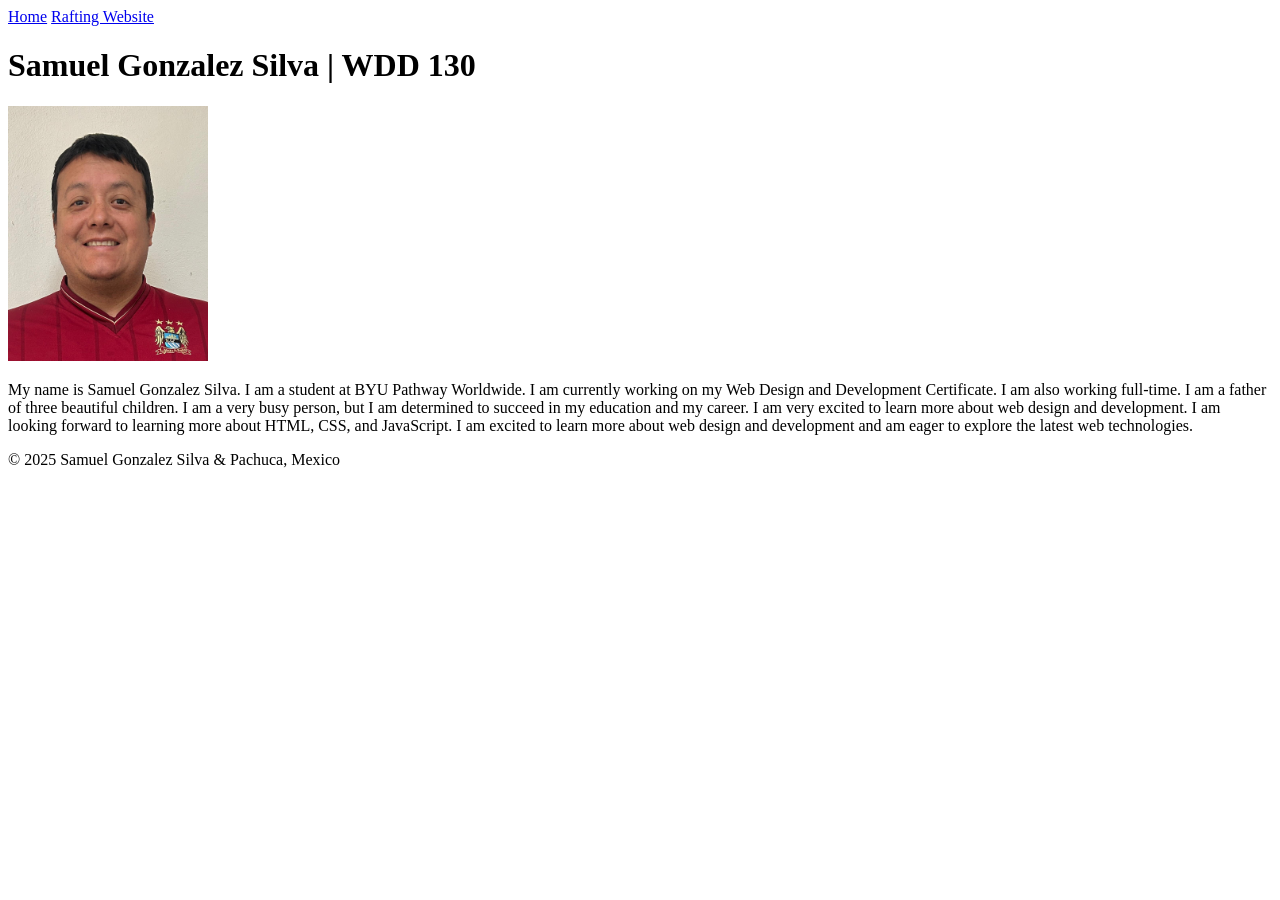
==== Image/index.html @ 2c10fb8b "first commit" ====
<!DOCTYPE html>
<html lang="en-us">

<head>
    <meta charset="UTF-8">
    <meta name="viewport" content="width=device-width, initial-scale=1.0">
    <title>Samuel Gonzalez Silva | WDD 130</title>
</head>

<body>
    <header>
        <nav>
            <a href="#">Home</a>
            <a href="wwr/">Rafting Website</a>
        </nav>
    </header>
    <main>
        <h1>Samuel Gonzalez Silva | WDD 130</h1>
        <img src="Image.jpeg" alt="Samuel Gonzalez Silva" width="200">
        <p>My name is Samuel Gonzalez Silva. I am a student at BYU Pathway Worldwide. I am currently working on my Web
            Design and Development Certificate. I am also working full-time. I am a father of three beautiful children.
            I am a very busy person, but I am determined to succeed in my education and my career. I am very excited to
            learn more about web design and development. I am looking forward to learning more about HTML, CSS, and
            JavaScript. I am excited to learn more about web design and development and am eager to explore the latest
            web technologies.</p>
    </main>
    <footer>
        <p>&copy; 2025 Samuel Gonzalez Silva & Pachuca, Mexico</p>
    </footer>
</body>

</html>
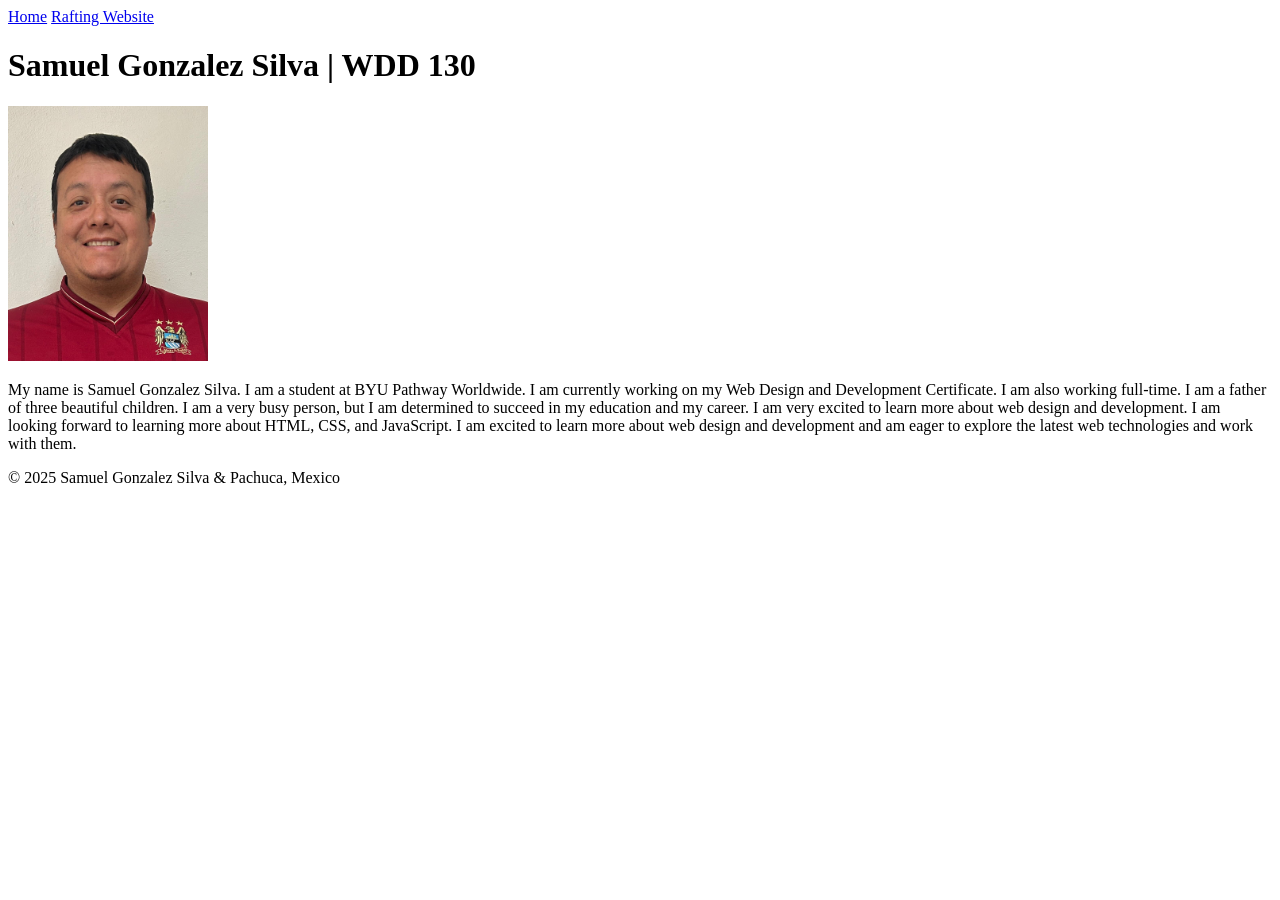
==== commit 4d7eb23f: "chnage" ====
--- a/Image/index.html
+++ b/Image/index.html
@@ -22,7 +22,7 @@
             I am a very busy person, but I am determined to succeed in my education and my career. I am very excited to
             learn more about web design and development. I am looking forward to learning more about HTML, CSS, and
             JavaScript. I am excited to learn more about web design and development and am eager to explore the latest
-            web technologies.</p>
+            web technologies and work with them.</p>
     </main>
     <footer>
         <p>&copy; 2025 Samuel Gonzalez Silva & Pachuca, Mexico</p>
